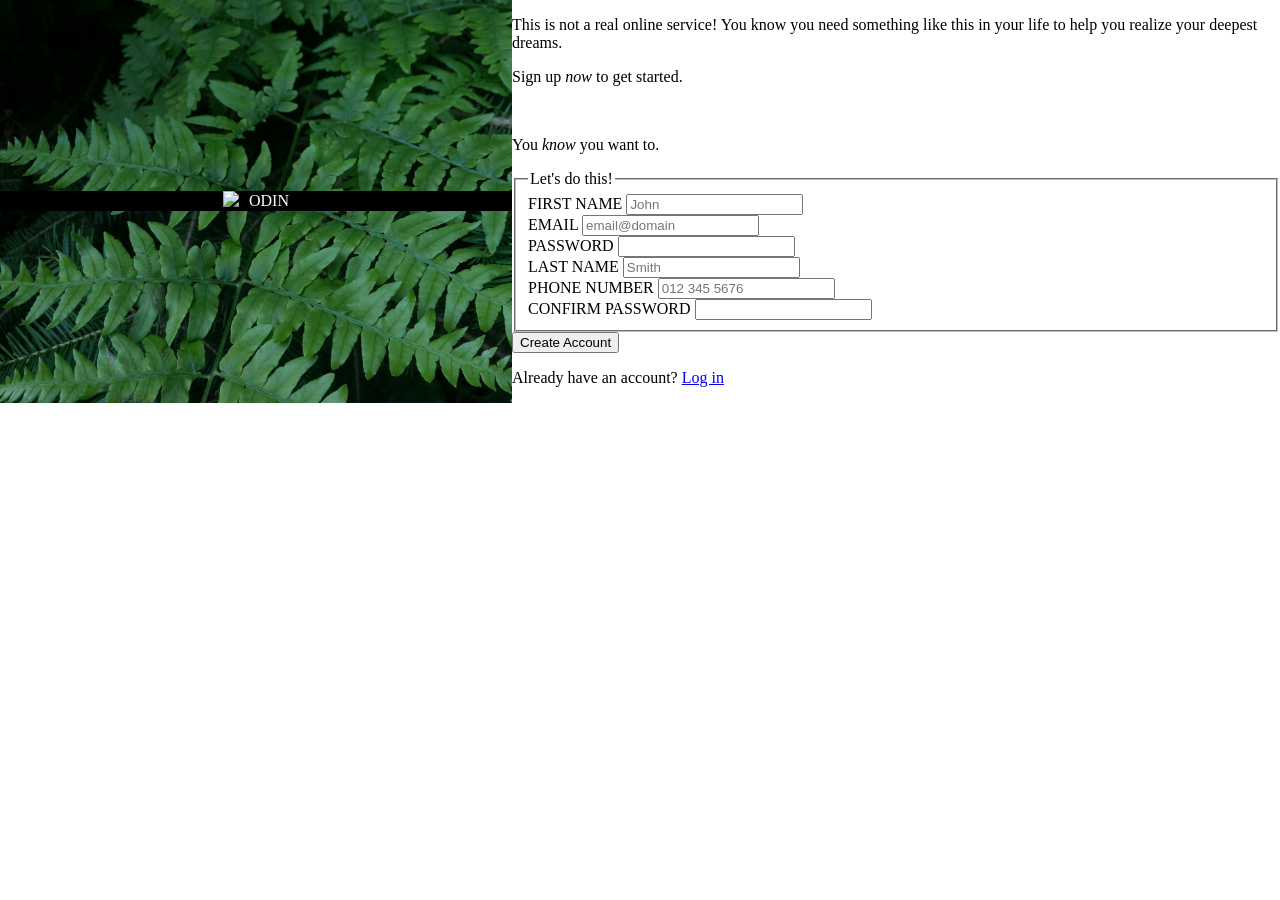
==== signup.html @ 3efe9697 "early prototype" ====
<!DOCTYPE html>
<html lang="en">

<head>
    <meta charset="UTF-8">
    <meta name="viewport" content="width=device-width, initial-scale=1.0">
    <title>Sign up</title>
    <link rel="stylesheet" href="styling/style.css">
</head>

<body>
    <div class="container">
        <div class="banner">
            <div class="strip"><span class="logo"><img src="https://raw.githubusercontent.com/TheOdinProject/curriculum/5f37d43908ef92499e95a9b90fc3cc291a95014c/html_css/project-sign-up-form/odin-lined.png"></span>ODIN</div>
        </div>
    </div>

    <div class="form">
        <div class="brief">
            <p>This is not a real online service! You know
                you need something like this in your life to help you
                realize your deepest dreams.
            </p>
            <p>Sign up <em>now</em> to get started.</p>
            <br>
            <p>You <em>know</em> you want to.</p>

            <form action="#" method="get">
                <fieldset>
                    <legend>Let's do this!</legend>

                    <div class="left">
                        <div>
                            <label for="fName">FIRST NAME</label>
                            <input type="text" name="fName" id="fName" placeholder="John">
                        </div>

                        <div>
                            <label for="email">EMAIL</label>
                            <input type="text" name="email" id="email" placeholder="email@domain">
                        </div>

                        <div>
                            <label for="password">PASSWORD</label>
                            <input type="password" name="password" id="password">
                        </div>
                    </div>

                    <div class="right">
                        <div>
                            <label for="lName">LAST NAME</label>
                            <input type="text" name="lName" id="lName" placeholder="Smith">
                        </div>

                        <div>
                            <label for="phone">PHONE NUMBER</label>
                            <input type="text" name="phone" id="phone" minlength="10" placeholder="012 345 5676">
                        </div>

                        <div>
                            <label for="confPAss">CONFIRM PASSWORD</label>
                            <input type="password" name="confPAss" id="confPAss">
                        </div>
                    </div>


                </fieldset>

                <button type="submit">Create Account</button>
                <p>Already have an account? <a href="#">Log in</a></p>
            </form>
        </div>
    </div>
</body>

</html>
---- styling/style.css ----
body {
    display: flex;
    margin: 0;
    padding: 0;
}

.banner {
    display: fle;
    background-image: url("../assets/image.jpg");
    background-size: cover;
    /* Makes it fill the screen */
    background-position: center;
    /* Centers the image */
    background-repeat: no-repeat;
    /* Prevents tiling */
    height: 100%;
    width: 40vw;
    display: flex;
    justify-content: center;
    /* horizontal center */
    align-items: center;
    /* vertical center */

}

.strip {
    display: flex;
    align-items: center;
    gap: 10px;
    background-color: black;
    justify-content: center;
    width: 100%;
    opacity: 0.6s;
    color: white;
}

.logo img {
    width: 50px;
    height: auto;
}
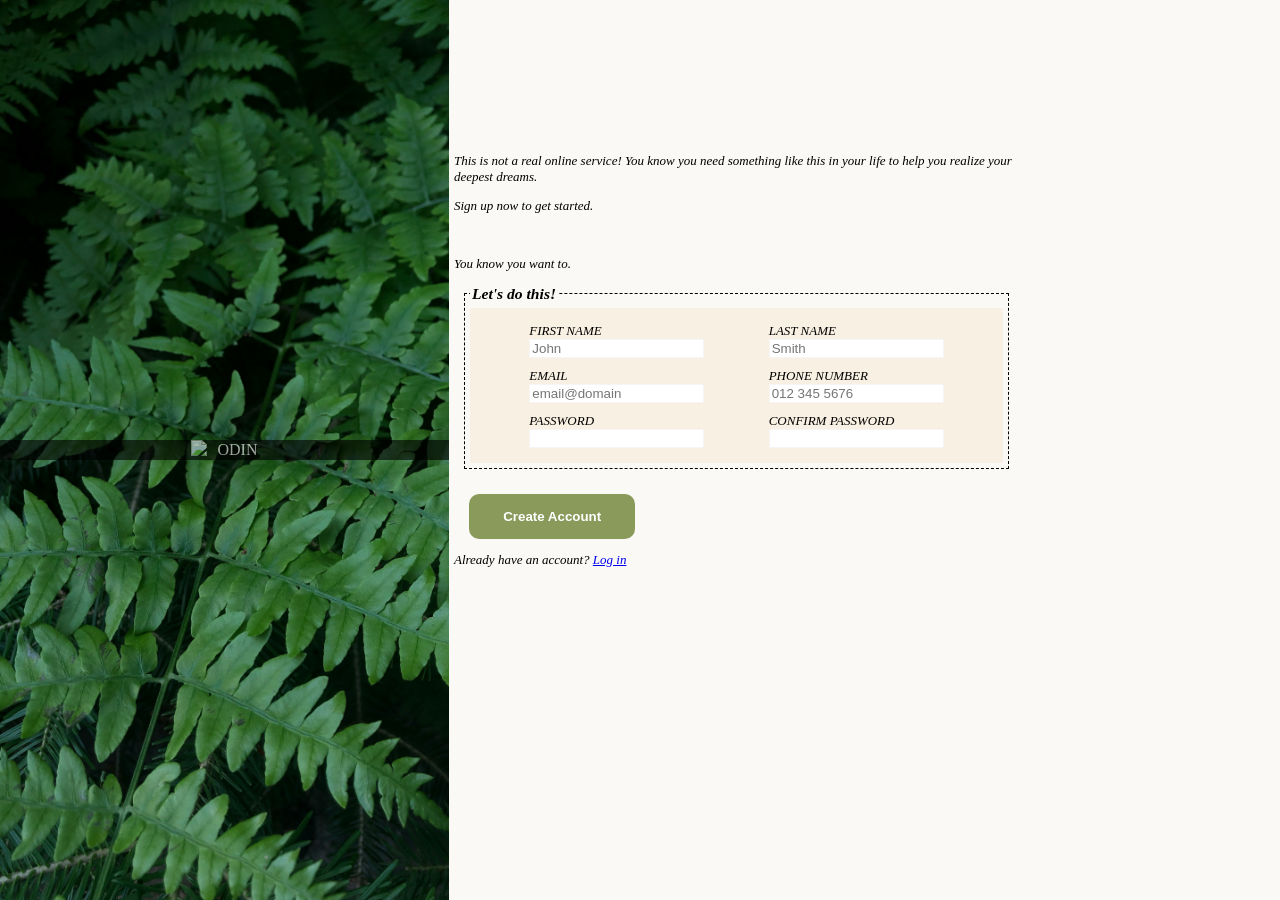
==== commit 50864807: "ui wo validation" ====
--- a/signup.html
+++ b/signup.html
@@ -11,66 +11,76 @@
 <body>
     <div class="container">
         <div class="banner">
-            <div class="strip"><span class="logo"><img src="https://raw.githubusercontent.com/TheOdinProject/curriculum/5f37d43908ef92499e95a9b90fc3cc291a95014c/html_css/project-sign-up-form/odin-lined.png"></span>ODIN</div>
+            <div class="strip"><span class="logo"><img
+                        src="https://raw.githubusercontent.com/TheOdinProject/curriculum/5f37d43908ef92499e95a9b90fc3cc291a95014c/html_css/project-sign-up-form/odin-lined.png"></span>ODIN
+            </div>
+        </div>
+
+        <div class="form">
+            <div class="brief">
+                <p>This is not a real online service! You know
+                    you need something like this in your life to help you
+                    realize your deepest dreams.
+                </p>
+                <p>Sign up <em>now</em> to get started.</p>
+                <br>
+                <p>You <em>know</em> you want to.</p>
+
+                <form action="#" method="get">
+                    <fieldset>
+                        <legend style="font-size: larger; font-weight: 900;">Let's do this!</legend>
+                        <div class="form">
+                            <div class="left">
+                                <div>
+                                    <label for="fName">FIRST NAME</label>
+                                    <br>
+                                    <input type="text" name="fName" id="fName" placeholder="John">
+                                </div>
+
+                                <div>
+                                    <label for="email">EMAIL</label>
+                                    <br>
+                                    <input type="text" name="email" id="email" placeholder="email@domain">
+                                </div>
+
+                                <div>
+                                    <label for="password">PASSWORD</label>
+                                    <br>
+                                    <input type="password" name="password" id="password">
+                                </div>
+                            </div>
+
+                            <div class="right">
+                                <div>
+                                    <label for="lName">LAST NAME</label>
+                                    <br>
+                                    <input type="text" name="lName" id="lName" placeholder="Smith">
+                                </div>
+
+                                <div>
+                                    <label for="phone">PHONE NUMBER</label>
+                                    <br>
+                                    <input type="text" name="phone" id="phone" minlength="10"
+                                        placeholder="012 345 5676">
+                                </div>
+
+                                <div>
+                                    <label for="confPAss">CONFIRM PASSWORD</label>
+                                    <br>
+                                    <input type="password" name="confPAss" id="confPAss">
+                                </div>
+                            </div>
+                        </div>
+                    </fieldset>
+
+                    <button type="submit">Create Account</button>
+                    <p>Already have an account? <a href="#">Log in</a></p>
+                </form>
+            </div>
         </div>
     </div>
 
-    <div class="form">
-        <div class="brief">
-            <p>This is not a real online service! You know
-                you need something like this in your life to help you
-                realize your deepest dreams.
-            </p>
-            <p>Sign up <em>now</em> to get started.</p>
-            <br>
-            <p>You <em>know</em> you want to.</p>
 
-            <form action="#" method="get">
-                <fieldset>
-                    <legend>Let's do this!</legend>
-
-                    <div class="left">
-                        <div>
-                            <label for="fName">FIRST NAME</label>
-                            <input type="text" name="fName" id="fName" placeholder="John">
-                        </div>
-
-                        <div>
-                            <label for="email">EMAIL</label>
-                            <input type="text" name="email" id="email" placeholder="email@domain">
-                        </div>
-
-                        <div>
-                            <label for="password">PASSWORD</label>
-                            <input type="password" name="password" id="password">
-                        </div>
-                    </div>
-
-                    <div class="right">
-                        <div>
-                            <label for="lName">LAST NAME</label>
-                            <input type="text" name="lName" id="lName" placeholder="Smith">
-                        </div>
-
-                        <div>
-                            <label for="phone">PHONE NUMBER</label>
-                            <input type="text" name="phone" id="phone" minlength="10" placeholder="012 345 5676">
-                        </div>
-
-                        <div>
-                            <label for="confPAss">CONFIRM PASSWORD</label>
-                            <input type="password" name="confPAss" id="confPAss">
-                        </div>
-                    </div>
-
-
-                </fieldset>
-
-                <button type="submit">Create Account</button>
-                <p>Already have an account? <a href="#">Log in</a></p>
-            </form>
-        </div>
-    </div>
 </body>
 
 </html>
--- a/styling/style.css
+++ b/styling/style.css
@@ -2,6 +2,15 @@
     display: flex;
     margin: 0;
     padding: 0;
+    background-color: #FAF9F6;
+}
+
+.container {
+    display: flex;
+    margin: 0;
+    width: 80%;
+    height: 80vh;
+    justify-content: center;
 }
 
 .banner {
@@ -13,7 +22,7 @@
     /* Centers the image */
     background-repeat: no-repeat;
     /* Prevents tiling */
-    height: 100%;
+    height: 100vh;
     width: 40vw;
     display: flex;
     justify-content: center;
@@ -30,11 +39,60 @@
     background-color: black;
     justify-content: center;
     width: 100%;
-    opacity: 0.6s;
+    opacity: 0.6;
     color: white;
 }
 
 .logo img {
     width: 50px;
     height: auto;
-}+} 
+
+.form {
+    display: flex;
+    justify-content:space-evenly;
+    align-items: center;
+    padding: 5px;
+    font-weight: 100;
+    font-style:oblique;
+    font-size: small;
+}
+
+.left, .right {
+    display: flex;
+    flex-direction: column;
+    justify-content: baseline;
+    align-items: center;
+    gap: 10px;
+    padding: 10px;
+}
+
+fieldset {
+    border: 1px dashed;
+    padding: 5px;
+    margin: 10px;
+    text-align: left;
+}
+
+button {
+    width: 13vw;
+    height: 5vh;
+    margin-top: 15px;
+    margin-left: 15px;
+    background-color: #8A9A5B;
+    border: none;
+    border-radius: 10px;
+    color: white;
+    font-weight: 900;
+}
+
+.form .form {
+    background-color: #F8F0E3;
+    border-radius: 2px;
+}
+
+input {
+    border: 1px solid #F5F5F5;
+    background-color: #ffffff;
+}
+
